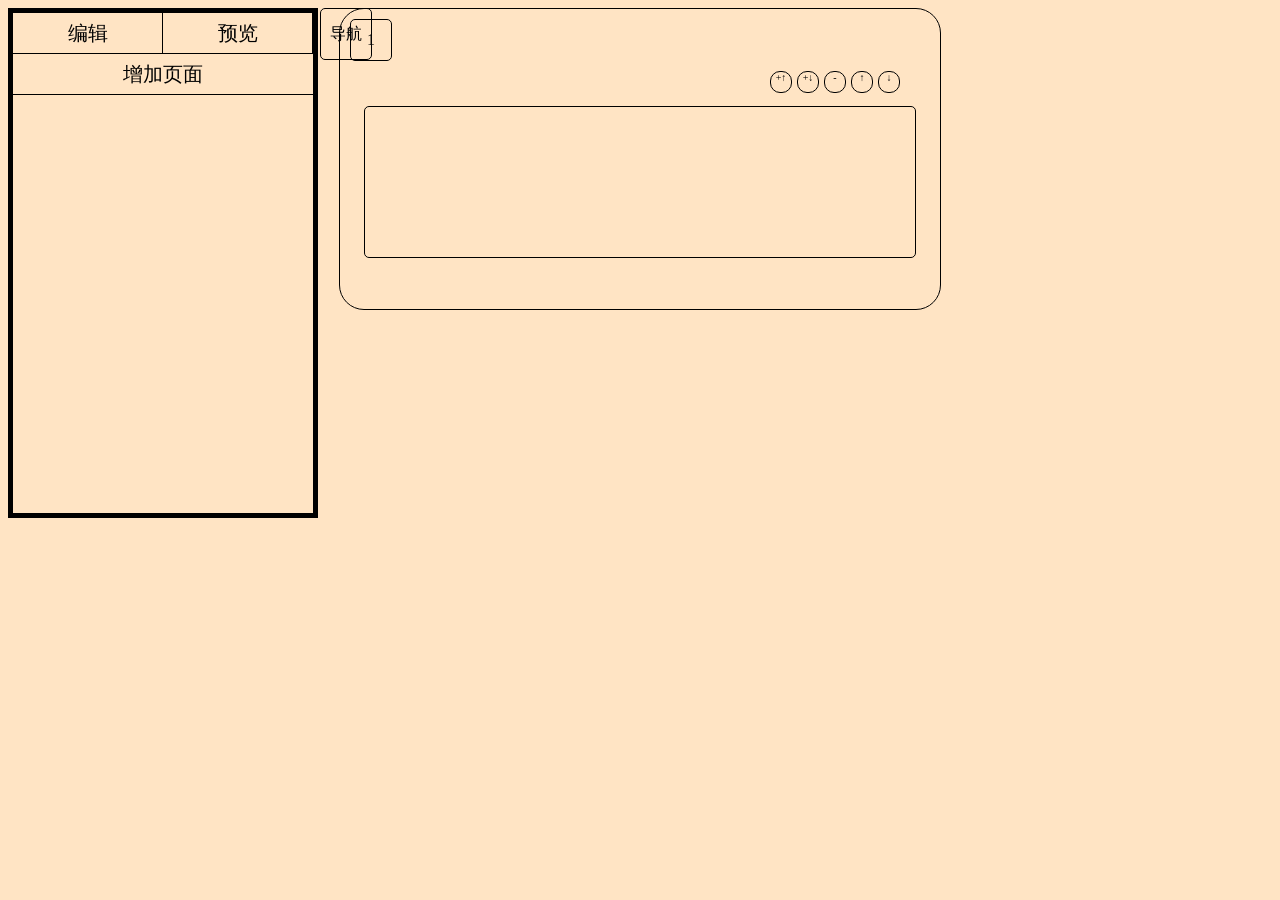
==== index.html @ 129873b7 "第一次提交" ====
<!DOCTYPE html>
<html lang="en">
<head>
    <meta charset="UTF-8">
    <meta http-equiv="X-UA-Compatible" content="IE=edge">
    <meta name="viewport" content="width=device-width, initial-scale=1.0">
    <link rel="stylesheet" type="text/css" href="style.css">
    <title>Document</title>
</head>
<body>
    <div class="nav" onclick="Open(this)">导航</div>
    <div class="dh">
        <div class="an">编辑</div>
        <div class="an">预览</div>
        <div class="zj"> 增加页面</div>
    </div>

    <div class="main">
        <div class="bottom">  
        </div>
        <div class="kz">
            <div class="jia" onclick="Pluss(this.parentNode.parentNode)">+↑</div>
            <div class="jia" onclick="Plusx(this.parentNode.parentNode)">+↓</div>
            <div class="jia" onclick="Delete(this.parentNode.parentNode)">-</div>
            <div class="jia" onclick="Up(this)">↑</div>
            <div class="jia" onclick="Down(this)">↓</div>
        </div>
        <div class="page" contenteditable="true"></div>  
    </div>


    <!-- <a class="next" onclick=""></a> -->
</body>
<script defer="true" src="book.js" type="text/javascript" >
</script>
</html>
---- style.css ----
body{
    background-color: bisque;
}
.nav{
    cursor: pointer;
    position:fixed;
    width: 50px;
    height: 50px;
    text-align: center;
    border-style: solid;
    border-width:1px;
    border-radius:5px;
    line-height: 50px;
    left: 320px;
}
.dh{
 
    position:fixed;
    width: 300px;
    height: 500px;
    border-style: solid;
    border-width:5px;
    /* border-radius:5px; */
}
.an{
    width: 149px;
    height: 40px;
    float: left;
    line-height: 40px;
    text-align: center;
    font-size: 20px;
    border-bottom:1px solid ;
    border-right:1px solid;
    z-index: 99;
}
.zj{width: 300px;
    height: 40px;
    float: left;
    line-height: 40px;
    text-align: center;
    font-size: 20px;
    border-bottom:1px solid ;
    
    z-index: 99;

}
.main{
    
    width: 600px;
    height: 300px;
    border-style: solid;
    border-width:1px;
    border-radius:25px;
    margin: auto;
    margin-bottom: 20px;
}
.bottom{
    width: 40px;
    height: 40px;
    text-align: center;
    line-height: 40px;
    border-style: solid;
    border-width:1px;
    border-radius:5px;
    position: relative;
    top: 10px;
    left: 10px;
}
.page{
    
    width: 550px;
    height: 150px;
    border-style: solid;
    border-width:1px;
    border-radius:5px;
    margin: auto;
    margin-top: 55px;
    outline: 0;
    word-wrap: break-word;
    
}
.kz{
    
    width: 150px;
    height: 30px;
    float:right;
    font-size: 10px;
    margin-top: 20px;
    margin-right: 20px;
    /* background-color: darkblue; */
}
.jia{
    float:left;
    cursor: pointer;
    width: 20px;
    height: 20px;
    border-style: solid;
    border-width:1px;
    border-radius:10px;
    margin: auto;
    text-align: center;
    margin-right: 5px;
}
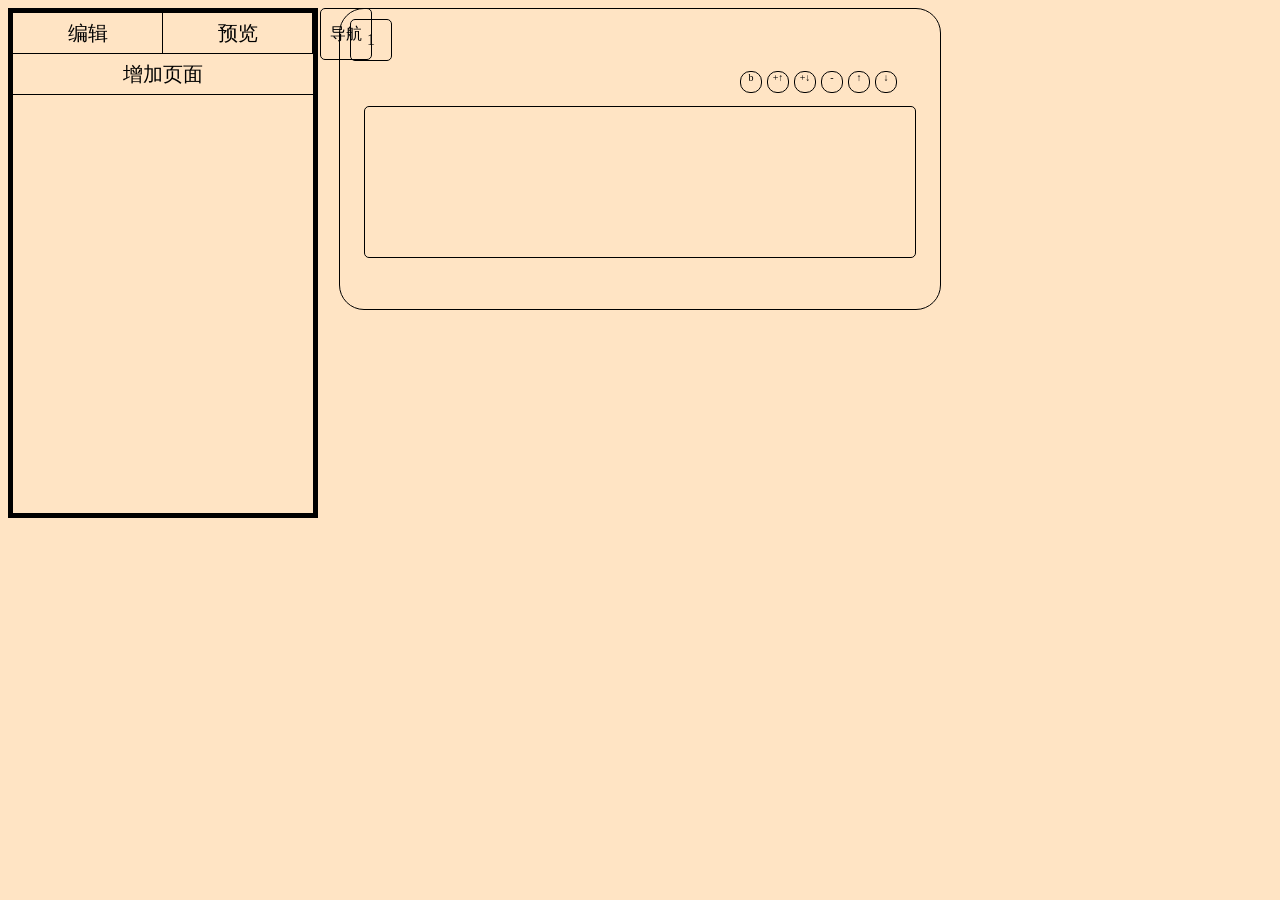
==== commit 6e7b7dc9: "up markdown" ====
--- a/index.html
+++ b/index.html
@@ -5,7 +5,7 @@
     <meta http-equiv="X-UA-Compatible" content="IE=edge">
     <meta name="viewport" content="width=device-width, initial-scale=1.0">
     <link rel="stylesheet" type="text/css" href="style.css">
-    <title>Document</title>
+    <title>first</title>
 </head>
 <body>
     <div class="nav" onclick="Open(this)">导航</div>
@@ -19,6 +19,7 @@
         <div class="bottom">  
         </div>
         <div class="kz">
+            <div class="jia" onclick="show(this.parentNode.nextElementSibling)">b</div>
             <div class="jia" onclick="Pluss(this.parentNode.parentNode)">+↑</div>
             <div class="jia" onclick="Plusx(this.parentNode.parentNode)">+↓</div>
             <div class="jia" onclick="Delete(this.parentNode.parentNode)">-</div>
@@ -31,6 +32,7 @@
 
     <!-- <a class="next" onclick=""></a> -->
 </body>
-<script defer="true" src="book.js" type="text/javascript" >
-</script>
+<script defer="true" src="book.js" type="text/javascript" ></script>
+<script  src="html_to_markdown.js"  ></script>
+<script src="markdown_to_html.js"  ></script>
 </html>
--- a/style.css
+++ b/style.css
@@ -81,7 +81,7 @@
 }
 .kz{
     
-    width: 150px;
+    width: 180px;
     height: 30px;
     float:right;
     font-size: 10px;
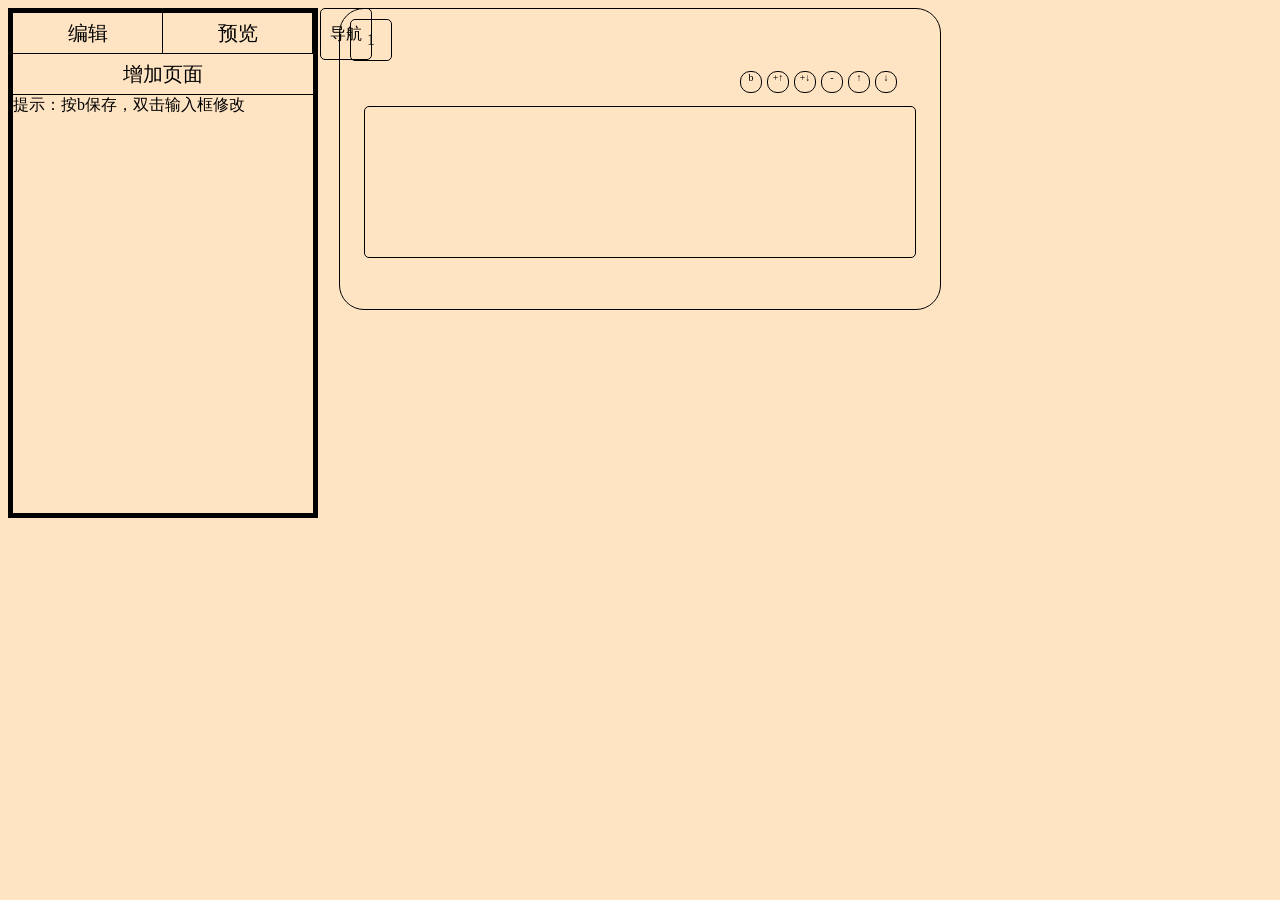
==== commit f92eb8fc: "up index.html" ====
--- a/index.html
+++ b/index.html
@@ -13,6 +13,7 @@
         <div class="an">编辑</div>
         <div class="an">预览</div>
         <div class="zj"> 增加页面</div>
+        <div class="bz">提示：按b保存，双击输入框修改</div>
     </div>
 
     <div class="main">
@@ -26,7 +27,7 @@
             <div class="jia" onclick="Up(this)">↑</div>
             <div class="jia" onclick="Down(this)">↓</div>
         </div>
-        <div class="page" contenteditable="true"></div>  
+        <div class="page" contenteditable="true" ondblclick="db(this)"></div>  
     </div>
 
 
--- a/style.css
+++ b/style.css
@@ -43,6 +43,10 @@
     
     z-index: 99;
 
+}
+.bz{
+    width: 300px;
+    height: 40px;
 }
 .main{
     
